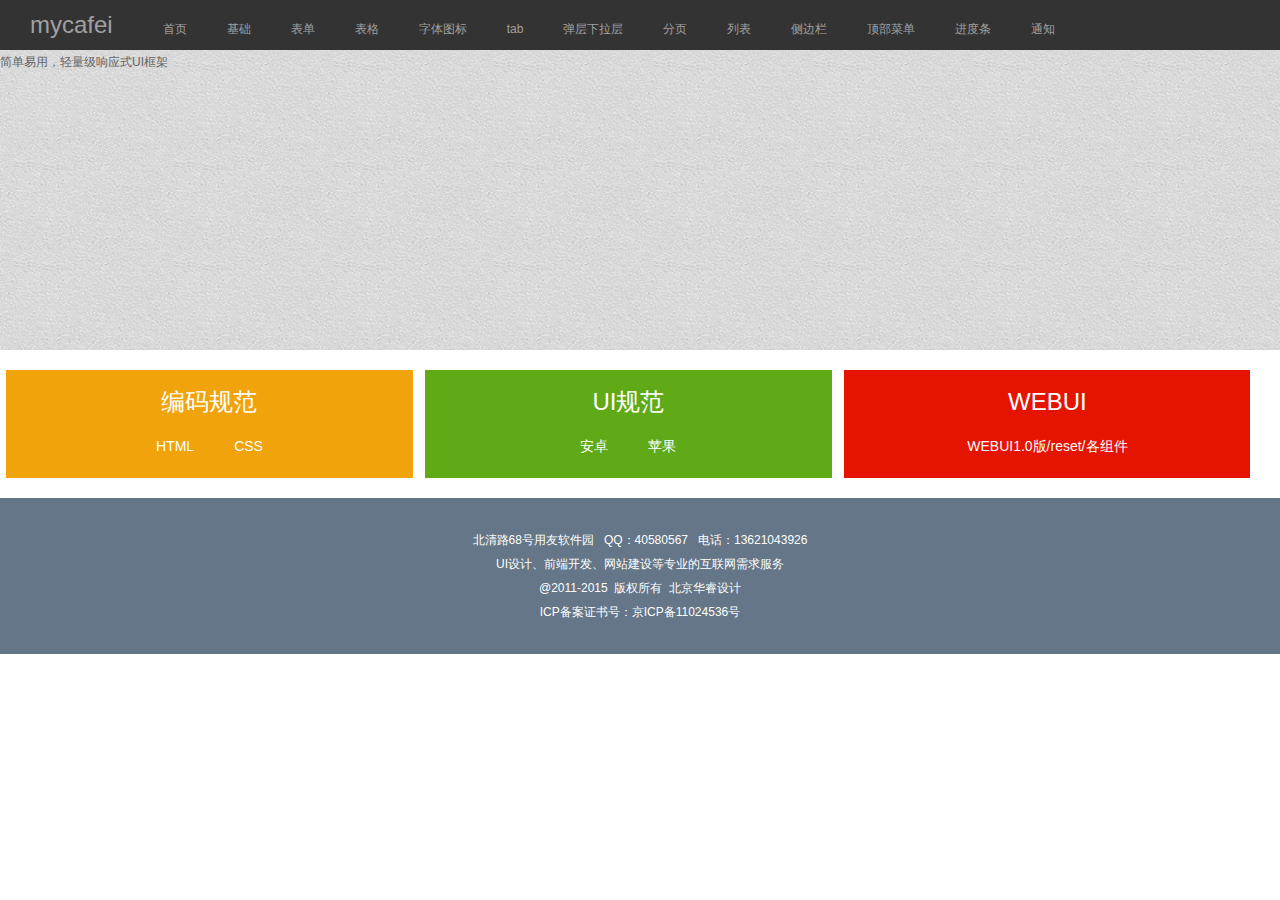
==== index.htm @ 4a8a2c88 "ui" ====
<!DOCTYPE html>
<html >
<head>
<meta charset="utf-8" />
<meta content="IE=EmulateIE7" http-equiv="X-UA-Compatible">
<meta http-equiv="X-UA-Compatible" content="IE=edge"><!-- 为了让 IE 浏览器运行最新的渲染模式下 -->
<meta name="viewport" content="width=device-width,initial-scale=1.0,maximum-scale=1.0,user-scalable=no;" />
<meta name="description" content="www.mycafei.com、WEB和移动端UI设计、前端开发、网站建设">
<meta name="author" content="zhangyh">
<link rel="stylesheet" type="text/css" href="css/my-ui.css">
<link rel="stylesheet" type="text/css" href="css/my-fonts.css">
<link rel="stylesheet" type="text/css" href="css/style.css">
<script type="text/javascript" src="js/jquery/jquery.min.js"></script>
<script type="text/javascript" src="js/jquery/html5.js"></script>
<script src="js/my-js/header.js"></script>
<title>mycafei-html&css-index</title>
</head>
<body>
<!-- header -->
 <header data-load="header.htm" class="head"></header>
<!-- banner -->
<section class="my-banner">
	简单易用，轻量级响应式UI框架
</section>
<!-- cont -->
<section class="wrap index-cont clearfix">
	<dl class="fl col3 my-bg-yellow">
		<dt>编码规范</dt>
		<dd><a href="#">HTML</a><a href="#">CSS</a></dd>
	</dl>
	<dl class="fl col3 my-bg-green">
		<dt>UI规范</dt>
		<dd><a href="#">安卓</a><a href="#">苹果</a></dd>
	</dl>
	<dl class="fl col3 my-bg-red">
		<dt>WEBUI</dt>
		<dd><a href="#">WEBUI1.0版/reset/各组件</a></dd>
	</dl>
</section>

<!-- footer -->
 <footer data-load="footer.htm"></footer>
</body>
</html>
---- css/my-ui.css ----
/*=========================================
* myui: v1.0 
* auther: zhangyh
* copy: 2008-2015 http://www.mycafei.com
=============================================*/
@charset "utf-8";
html {-webkit-text-size-adjust: 100%;-ms-text-size-adjust: 100%;}
html,body{height:100%;}
body {
	color: #646464;
	font-size:12px;
	background:#fff;
	font-family:Arial,Helvetica,sans-serif,宋体;
	line-height:24px;
}
html, body, div, span, applet, object, iframe,
h1, h2, h3, h4, h5, h6, p, blockquote, pre,
a, abbr, acronym, address, big, cite, code,
del, dfn, em, img, ins, kbd, q, s, samp,
small, strike, strong, sub, sup, tt, var,
b, u, i, center,
dl, dt, dd, ol, ul, li,
fieldset, form, label, legend,
table, caption, tbody, tfoot, thead, tr, th, td,
article, aside, canvas, details, embed,
figure, figcaption, footer, header, hgroup,
menu, nav, output, ruby, section, summary,
time, mark, audio, video {
	margin: 0;
	padding: 0;
	border: 0;
	word-wrap: break-word;
	vertical-align: baseline;outline:0;
}

*,*:before,*:after{
  -webkit-box-sizing: border-box;
     -moz-box-sizing: border-box;
          box-sizing: border-box;
}
header, footer, article, section, nav, 
menu, hgroup,aside,figure,dialog,legend { 
	display: block;
}
h1,h2,h3,h4,h5,h6{
	font-weight:normal;
	font-family: inherit;
    line-height: 1.1;
    color: inherit;
}
h1,.h1 {
  font-size: 36px;
}
h2,.h2 {
  font-size: 30px;
}
h3,.h3 {
  font-size: 24px;
}
h4,.h4 {
  font-size: 18px;
}
h5,.h5 {
  font-size: 14px;
}
h6,.h6 {
  font-size: 12px;
}
table {
	border-collapse:collapse;
	border-spacing:0;
}
td,th {
  padding: 0;
}
a {
	display: inline-block;
	-moz-user-select: none;
	-webkit-user-select: none;
	user-select: none;
	-webkit-tap-highlight-color: rgba(0,0,0,0);
}

li {
	list-style-type: none;
}
address, cite, code, em, th {
	font-style: normal;
	font-weight: normal;
}
img {
	border: 0;vertical-align:middle;
}
input, button, textarea ,select {
	font-family: inherit;
	font-size: inherit;
	line-height: inherit;
	margin:0; padding:0;
	vertical-align:middle;
}
button,
input,
optgroup,
select,
textarea {
  margin: 0;
  font: inherit;
  color: inherit;
}
button,
select {
  text-transform: none;
}
textarea{
	resize: none;
	overflow:auto;
	vertical-align:top;
}
button,
input:not([type="radio"]):not([type="checkbox"]),
select {
  vertical-align: middle;
}
input[type="radio"],input[type="checkbox"]{margin-right:5px;}
b,strong{
	font-weight:bold;
}
hr {
  height: 0;
  margin-top: 20px;
  margin-bottom: 20px;
  border: 0;
  border-top: 1px solid #eee;
  -webkit-box-sizing: content-box;
     -moz-box-sizing: content-box;
          box-sizing: content-box;
}
span,b,a,i,strong{
	display:inline-block;
}
i{
	font-style:normal;
}
a:link,a:visited{
	color:#a0a0a0; 
	text-decoration: none; 
	cursor:pointer;
}
a:hover{
	color:#646464; 
	text-decoration: none;
	cursor:pointer;
}
@media only screen and (min-width:641px) {
  
}

@media only screen and (min-width:1025px) {

}
@media only screen and (max-width: 640px) {
  
}
@media only screen and (min-width:641px) and (max-width:1024px) {
  
}
/*=========================================
base styles
=============================================*/
.clear {clear: both;}
.clearfix:after{display: block;content: ".";clear: both;font-size: 0;height: 0pt;visibility: hidden;}
.clearfix {display: inline-block;}
.clearfix { display: block;zoom: 1;}
/*新清除浮动*/
.clearfix:before,.clearfix:after{content:"";display:table;clear:both;}
.clearfix:after{clear:both;}
.clearfix{*zoom:1;/*IE/7/6*/}
.fl {display: inline;float: left;}
.fr {display: inline;float: right;}
.em {text-align: left;text-indent:2em;}
.hidden{display:none;}
.block{display:block;}
.show{display:block;}
.hide{display: none;}
.relative{position:relative;}
.absolute{position:absolute;}
.z1 {position: relative;z-index: 1;}
.z2 {position: relative;z-index: 2;}
.z3 {position: relative;z-index: 3;}
.z4 {position: relative;z-index: 4;}
.z5 {position: relative;z-index: 5;}
.my-margin-a a{margin:0 10px 0 0;}
.my-active{}/*激活*/
.my-disabled{}/*禁用*/
/*间距*/
.mt5{margin-top:5px;}
.mt10{margin-top:10px;}
.mt15{margin-top:15px;}
.mt20{margin-top:20px;}
.mt30{margin-top:30px;}
.mt40{margin-top:40px;}
.mt50{margin-top:50px;}
.mb5{margin-bottom:5px;}
.mb10{margin-bottom:10px;}
.mb15{margin-bottom:15px;}
.mb20{margin-bottom:20px;}
.mb30{margin-bottom:30px;}
.mb40{margin-bottom:40px;}
.mb50{margin-bottom:50px;}
.mr10{margin-right:10px;}
.m10{margin:10px;}
.mlr10{margin-left:10px;margin-right:10px;}
.p10{padding:10px;}
.pl10{padding-left:10px;}
.plr10{padding-left:10px;padding-right:10px;}

/*=====================================================================================================
*三角
=================================================================================================
*/
.my-triangle{width:0;height:0;margin:0 5px;display:inline-block;vertical-align:middle;border-width:5px;border-style:solid}
.my-triangle-down{border-color:#404040 transparent transparent transparent;}
.my-triangle-up{border-color:transparent transparent #404040 transparent;}
.my-triangle-left{border-color:transparent #404040 transparent transparent;}
.my-triangle-right{border-color:transparent transparent transparent #404040;}
/*========================================
布局
========================================*/
.my-wrap,.my-container{}
/*===============================================================================================
对齐
===========================================================================================
*/
.my-vertical-align-wrap:before,
.my-vertical-align-container:before{content: '';display: inline-block;height:100%;vertical-align: middle;}/*垂直居中*/
.my-vertical-align-middle {vertical-align: middle;display:inline-block;}/*垂直居中*/
.my-vertical-align-top {vertical-align: top;}
.my-vertical-align-bottom {vertical-align: bottom;}
.my-text-left,.my-align-left {text-align: left;}
.my-text-right,.my-align-right {text-align: right;}
.my-text-center,.my-align-center {text-align: center;}
.my-text-justify,.my-align-justify {text-align: justify;}
.my-text-nowrap {white-space: nowrap;}
.my-text-lowercase {text-transform: lowercase;}
.my-text-uppercase {text-transform: uppercase;}
.my-text-capitalize {text-transform: capitalize;}
/*========================================
文本
========================================*/
.my-text-b{font-weight:bold;}
.my-text-normal{font-weight:normal;}
.my-f12{font-size:12px;}
.my-f14{font-size:14px;}
.my-f16{font-size:16px;}
.my-f18{font-size:18px;}
.my-f20{font-size:20px;}
.my-f22{font-size:22px;}
.my-f24{font-size:24px;}
.my-f26{font-size:26px;}
.my-f28{font-size:28px;}
.my-f30{font-size:30px;}
.my-color-warning{color:#ff6600;}
.my-color-info,.my-color-9{color:#999}
.my-color-success,.my-color-3{color:#333}
.my-color-blue-link:link,.my-color-blue-link:visited{color:#00ccff}
/*========================================
背景
========================================*/
.my-bg-warning{}
.my-bg-success{}
.my-bg-red{background:#e51400}
.my-bg-green{background:#60a917}
.my-bg-yellow{background:#f0a30a}
.my-bg-blue{background:#00ccff}
.my-bg-white{background:#fff}
.my-bg-img-01{background:url(../images/bg/bg-img-01.jpg) repeat;height:200px;}
/*========================================
线条
========================================*/
.my-line-box,.my-border-box,.my-border,.my-border-container{border:1px solid #e0e0e0;}
.my-line-b-a a,.my-line-b{border-bottom:1px solid #e0e0e0;}
.my-line-b-a a:last{border-bottom:none;}
.my-border-l{border-left: 1px solid #e0e0e0}
.my-border-r{border-right: 1px solid #e0e0e0}
.my-border-t{border-top: 1px solid #e0e0e0}
.my-border-b{border-bottom: 1px solid #e0e0e0}
.my-border-tb{border-right: 1px solid #e0e0e0;border-left: 1px solid #e0e0e0}
/*==========================================================================
表单
========================================================*/
/*按钮*/
.my-btn{display: inline-block;padding:5px 20px;font-size: 14px;font-weight: normal;line-height: 1.42857143;text-align: center;white-space: nowrap;vertical-align: middle;cursor: pointer;border: 1px solid transparent;border-radius: 4px;background-image: none;color:#fff}
.my-btn:link,.my-btn:visited{color:#fff;}
.my-btn:hover{opacity:0.8}
.my-btn-disabled{background:#e0e0e0;}/*禁用按钮*/
.my-btn-cancel{background:#666}/*取消按钮*/
.my-btn-submit{background:#60a917}/*提交按钮*/
.my-btn-default{}/*默认按钮*/
.my-btn-primary{}/*主要按钮*/
.my-btn-yellow{background:#f0a30a }
.my-btn-blue{background:#00ccff }
.my-btn-red{background:#e51400 }
.my-btn-green{background:#60a917 }
.my-btn-gray{background:#999 }
.my-btn-la{padding:10px 20px;}
.my-btn-sm{padding:5px}

.my-input,
.my-select,
.my-textarea{border:1px solid #dcdcdc;background:#fff;line-height:24px;height:100%;color:#aaa;font-size:14px;width:100%;padding:5px}
.my-textarea{height:auto;}
.my-radio{}
.my-check{}
.my-checked{}
.my-check-disabled{}
.my-radio-disabled{}
/*组件*/
.my-input-search,
.my-input-file,.my-input-date{position:relative}
.my-input-search .my-btn-search,
.my-input-file .my-btn-file,.my-input-date .my-btn-date{position:absolute;top:8px;right:15px;font-size:12px;}
.my-btn-file:before{font-family:'iconsFont';content:'\e013'}
.my-btn-search:before{font-family:'iconsFont';content:'\e041'}
.my-btn-date:before{font-family:'iconsFont';content:'\e020'}
.my-input-file-moni{width:15px;border:none;opacity:0;height:15px;position:absolute;right:15px;top:5px;z-index:1;cursor:pointer;}
.my-input-file .my-btn-file{z-index:5px;}
/*默认垂直纵向表单 my-form-vertical*/
.my-form{line-height:30px;}
.my-form li,.my-form-horizontal li{padding:5px 0;}
.my-form-foot{padding:10px;text-align:center;}
.my-form-foot .my-btn{margin:0 10px;}
.my-form input[name="yzm"]{width:80px;!important;margin-right:5px;}
/*水平-横向表单*/
.my-form-horizontal{}
.my-form-horizontal .w01{width:60px;float:left;text-align:right;}
.my-form-horizontal .w02{margin-left:70px;}

.my-btn-group{}
.my-btn-group .my-btn:nth-child(1){border-radius:3px 0 0 3px;}
.my-btn-group .my-btn:nth-child(2){border-radius:0 3px 3px 0;color:#fff;margin-left:-1px;padding:5px 5px}
/*=============================================================
表格
===========================================================*/
.my-table{width: 100%;max-width: 100%;background:#fff}
.my-table th{background:#f9f9f9}
.my-table td,.my-table th{padding:5px 10px;border:1px solid #e0e0e0;text-align:left;}
.my-table.table-bordernone td,.my-table.table-bordernone th{border:none;}
.my-table td.align-center{text-align:center;}
.my-table td.align-left{text-align:left;}
.my-table td.align-right{text-align:center;}
.my-table.align-center td,.my-table.align-center th{text-align:center;}
.my-table tr.align-center th{text-align:center;}
.my-table.bline td,.my-table.bline th{border:none;border-bottom:1px solid #e0e0e0;}

/*=========================================
模块组件 header 导航
=============================================*/
.my-header{background:#333;height:50px;line-height:50px;text-align:left;}
.my-header a{display:inline-block;margin:0 20px;}
.my-header a.logo{font-size:24px;margin:0 30px;}

.my-nav{}
.my-subnav{}
/*=========================================
footer
=============================================*/
.my-footer{background:#647687;padding:30px 0;text-align:center;color:#fff;line-height:24px;}
/*=========================================
banner
=============================================*/
.my-banner{background:url(../images/banner/bg-img-01.jpg) repeat;height:300px;}
/*==========================================================================
tab my-tab-1
=========================================================================*/
.my-tab-1{border-radius:2px;}
.my-tab-1 a{display:inline-block;padding:10px 20px;}
.my-tab-1 a.cur{background:#ff6600;color:#fff;}

.my-tab-2-head{height:38px;}
.my-tab-2-head a{display:inline-block;padding:10px 20px;background:#ebebeb;border:1px solid #ebebeb;border-bottom:none}
.my-tab-2-head a.cur{background:#fff;}
.my-tab-2-cont,.my-tab-3-cont{margin-top:-1px;}
.my-tab-2-in,.my-tab-3-in{padding:20px;}

.my-tab-3{}
.my-tab-3-head{float:left;width:100px;background:#ebebeb;border-right:none;}
.my-tab-3-head a{display:block;padding:10px 20px;}
.my-tab-3-head a.cur{background:#fff;}
.my-tab-3-cont{margin-left:99px;}
.my-tab-3-in{}

/*==========================================================================
layer 弹层 对话框
======================================================================*/
.my-layer-head{background:#f9f9f9;padding:10px 20px;}
.my-layer-head strong{font-size:14px}
.my-layer-cont{padding:20px;}
.my-layer-foot{padding:10px;text-align:center;}
.my-layer-foot .my-btn{margin:0 10px;}
.my-layer-1{}
.my-layer-2{padding:0}
.my-layer-2 .my-layer-cont{text-align:center;font-size:14px;}
.my-layer-3 a,.my-layer-4 a{border-bottom:1px solid #e0e0e0;display:block;padding:10px;}
.my-layer-3 a:hover,.my-layer-4 a:hover{background:#ebebeb;}
.my-layer-3 a:last-child,.my-layer-4 a:last-child{border:none;}
.my-layer-4 a{border:none;}
/*==========================================================================
pages 分页 my-pages,my-pages-2
======================================================================*/
.my-pages-01,
.my-pages-02{padding:10px;}
.my-pages-01 a,
.my-pages-02 a{display:inline-block;margin:0 2px;vertical-align:middle;background:#f0f0f0;padding:2px 15px;line-height:24px;}
.my-pages-01 a.cur,
.my-pages-02 a.cur,
.my-pages-02 a:hover{background:#ff6600;color:#fff;}
.my-pages-01 input[name="page"]{width:30px;text-align:center;margin:0 5px;padding:1px 0}
.my-pages-01 a.my-sure,
.my-pages-02 a.my-sure{background:#efefef;border:1px solid #e0e0e0;margin:0 5px;}
.my-pages-01 a.my-pages-prev-disabled,
.my-pages-01 a.my-pages-next-disabled{color:#999;cursor:default;}
.my-pages-02 a.my-pages-prev-disabled:hover,
.my-pages-02 a.my-pages-next-disabled:hover{background:#fff;color:#333}
.my-pages-02 a{margin:0;border:1px solid #dedede;margin-left:-1px;background:#fff;}
/*==========================================================================
图片
=======================================================================*/
.my-img-circle {border-radius: 50%;}
.my-img-rounded {border-radius: 6px;}
.my-img-thumbnail {display: inline-block;max-width: 100%;height: auto;padding: 4px;line-height: 1.42857143;background-color: #fff;border: 1px solid #ddd; border-radius: 4px;}
/*====================================================================================================
list my-list-text文字列表，my-list-text-1图片float文字横向列表，my-lest-text-2 图片文字
================================================================================================*/
/*文字列表*/
.my-list-text-01.my-line-b{padding-bottom:10px;}
.my-list-text-01,.my-list-text-02,.my-list-text-03{margin:10px 0;}
/*横向图文列表*/
.my-list-text-02 .image{float:left;width:150px;height:100px;overflow:hidden;}
.my-list-text-02 .text{margin-left:160px;}
@media screen and (max-width:480px){
.my-list-text-02 .image{float:none;width:100%;}
.my-list-text-02 .text{margin:10px 0 0 0;}
}
/*图文列表*/
.my-list-text-03{}
.my-list-text-03 .image{width:300px;height:100px;overflow:hidden;}
.my-list-text-03 .text{font-size:14px;}
/*=========================================================
图片列表 .my-list-image
===================================================================*/
.my-list-image-01,
.my-list-image-02,
.my-list-image-03,
.my-list-image-04{overflow:hidden;}
.my-list-image-01 img,
.my-list-image-02 img,
.my-list-image-03 img,
.my-list-image-04 img{width:150px;height:150px;}
.my-list-image-container .my-list-image-01,
.my-list-image-container .my-list-image-02,
.my-list-image-container .my-list-image-03,
.my-list-image-container .my-list-image-04{width:150px;margin:10px;float:left;}
.my-list-image-01,
.my-list-image-02,
.my-list-image-03{position:relative;}
.my-list-image-01 a:hover img,
.my-list-image-02 a:hover img,
.my-list-image-03 a:hover img,
.my-list-image-04 a:hover img,
.my-list-text-02 a:hover img,
.my-list-text-03 a:hover img{transform:scale(1.3,1.3);transition:all 0.2s linear 0s}
/*1*/
.my-list-image-01 a{display:block;}
.my-list-image-01 .text{position:absolute;left:0;height:100%;width:0;background:#333;opacity:0.8;overflow:hidden;color:#fff;}
.my-list-image-01 a:hover .text{width:100%;transition:all 0.3s ease 0s;width:100%;}
.my-list-image-01 a:hover .text h5{font-size:14px;padding:20px 0 5px 0;text-align:center}
.my-list-image-01 a:hover .text h6{padding:3px 20px;line-height:22px;}

/*2*/
.my-list-image-02 .text,
.my-list-image-03 .text{position:absolute;height:30px;bottom:0;left:0;width:100%;background:#1e1e1e;opacity:0.8;padding:5px 0;text-align:center;}
.my-list-image-02 .text{bottom:-30px;}
.my-list-image-02 a:hover .text{bottom:0;transition:all 0.2s linear 0s;}
/*3*/
.my-list-image-03{}
/*4*/
.my-list-image-04 .text{text-align:center;display:block;}
.my-list-image-04 .image{overflow:hidden;}
/*=========================================================
subnav 侧边栏 .my-subnav
===================================================================*/
.my-subnav-1{}
.my-subnav-1-head{padding:10px;display:block;}
.my-subnav-1-container{background:#ebebeb;margin-bottom:2px;}
.my-subnav-1-in{background:#fff;padding:10px;}

/*=========================================================
nav 顶部菜单 .my-nav
===================================================================*/
.my-nav{}
/*=========================================================
进度条 .my-bar
===================================================================*/
.my-bar{}
/*=========================================================
通知 .my-message
===================================================================*/
.my-message-1,.my-message-2{background:#fbf1cf;padding:10px 20px;border:1px solid #f9ecbe;font-size:14px;}/*单行*/
.my-message-2{line-height:22px;}/*多行*/
---- css/my-fonts.css ----
@charset "utf-8";
@font-face {
  font-family: 'iconsFont';
  src: url('../font/my-icon-font.eot');
  src: url('../font/my-icon-font.eot?#iefix') format('embedded-opentype'), 
  url('../font/my-icon-font.woff') format('woff'), 
  url('../font/my-icon-font.ttf') format('truetype'), 
  url('../font/my-icon-font.svg#iconsFont') format('svg');
}
[class^="my-icon-"]
{font-family: 'iconsFont';font-size:18px;display:inline-block;vertical-align:middle;font-weight: normal;margin:0 5px;-webkit-font-smoothing: antialiased;-webkit-text-stroke-width: 0.2px;-moz-osx-font-smoothing: grayscale;}
[class^="my-icon-"]:before,
[class*="my-icon-"]:before
{font-family: 'iconsFont';text-decoration: inherit;display: inline-block;speak: none;}
.my-icon-newspaper:before {
  content: "\e001";
}
.my-icon-pencil:before {
  content: "\e002";
}
.my-icon-droplet:before {
  content: "\e003";
}
.my-icon-pictures:before {
  content: "\e004";
}
.my-icon-camera:before {
  content: "\e005";
}
.my-icon-music:before {
  content: "\e006";
}
.my-icon-film:before {
  content: "\e007";
}
.my-icon-camera-2:before {
  content: "\e008";
}
.my-icon-spades:before {
  content: "\e009";
}
.my-icon-clubs:before {
  content: "\e00a";
}
.my-icon-diamonds:before {
  content: "\e00b";
}
.my-icon-broadcast:before {
  content: "\e00c";
}
.my-icon-mic:before {
  content: "\e00d";
}
.my-icon-book:before {
  content: "\e00e";
}
.my-icon-file:before {
  content: "\e00f";
}
.my-icon-new:before {
  content: "\e010";
}
.my-icon-copy:before {
  content: "\e011";
}
.my-icon-folder:before {
  content: "\e012";
}
.my-icon-folder-2:before {
  content: "\e013";
}
.my-icon-tag:before {
  content: "\e014";
}
.my-icon-cart:before {
  content: "\e015";
}
.my-icon-basket:before {
  content: "\e016";
}
.my-icon-calculate:before {
  content: "\e017";
}
.my-icon-support:before {
  content: "\e018";
}
.my-icon-phone:before {
  content: "\e019";
}
.my-icon-mail:before {
  content: "\e01a";
}
.my-icon-location:before {
  content: "\e01b";
}
.my-icon-compass:before {
  content: "\e01c";
}
.my-icon-history:before {
  content: "\e01d";
}
.my-icon-clock:before {
  content: "\e01e";
}
.my-icon-bell:before {
  content: "\e01f";
}
.my-icon-calendar:before {
  content: "\e020";
}
.my-icon-printer:before {
  content: "\e021";
}
.my-icon-mouse:before {
  content: "\e022";
}
.my-icon-screen:before {
  content: "\e023";
}
.my-icon-laptop:before {
  content: "\e024";
}
.my-icon-mobile:before {
  content: "\e025";
}
.my-icon-cabinet:before {
  content: "\e026";
}
.my-icon-drawer:before {
  content: "\e027";
}
.my-icon-drawer-2:before {
  content: "\e028";
}
.my-icon-box:before {
  content: "\e029";
}
.my-icon-box-add:before {
  content: "\e02a";
}
.my-icon-box-remove:before {
  content: "\e02b";
}
.my-icon-download:before {
  content: "\e02c";
}
.my-icon-upload:before {
  content: "\e02d";
}
.my-icon-database:before {
  content: "\e02e";
}
.my-icon-flip:before {
  content: "\e02f";
}
.my-icon-flip-2:before {
  content: "\e030";
}
.my-icon-undo:before {
  content: "\e031";
}
.my-icon-redo:before {
  content: "\e032";
}
.my-icon-forward:before {
  content: "\e033";
}
.my-icon-reply:before {
  content: "\e034";
}
.my-icon-reply-2:before {
  content: "\e035";
}
.my-icon-comments:before {
  content: "\e036";
}
.my-icon-comments-2:before {
  content: "\e037";
}
.my-icon-comments-3:before {
  content: "\e038";
}
.my-icon-comments-4:before {
  content: "\e039";
}
.my-icon-comments-5:before {
  content: "\e03a";
}
.my-icon-user:before {
  content: "\e03b";
}
.my-icon-user-2:before {
  content: "\e03c";
}
.my-icon-user-3:before {
  content: "\e03d";
}
.my-icon-busy:before {
  content: "\e03e";
}
.my-icon-loading:before {
  content: "\e03f";
}
.my-icon-loading-2:before {
  content: "\e040";
}
.my-icon-search:before {
  content: "\e041";
}
.my-icon-zoom-in:before {
  content: "\e042";
}
.my-icon-zoom-out:before {
  content: "\e043";
}
.my-icon-key:before {
  content: "\e044";
}
.my-icon-key-2:before {
  content: "\e045";
}
.my-icon-locked:before {
  content: "\e046";
}
.my-icon-unlocked:before {
  content: "\e047";
}
.my-icon-wrench:before {
  content: "\e048";
}
.my-icon-equalizer:before {
  content: "\e049";
}
.my-icon-cog:before {
  content: "\e04a";
}
.my-icon-pie:before {
  content: "\e04b";
}
.my-icon-bars:before {
  content: "\e04c";
}
.my-icon-stats-up:before {
  content: "\e04d";
}
.my-icon-gift:before {
  content: "\e04e";
}
.my-icon-trophy:before {
  content: "\e04f";
}
.my-icon-diamond:before {
  content: "\e050";
}
.my-icon-coffee:before {
  content: "\e051";
}
.my-icon-rocket:before {
  content: "\e052";
}
.my-icon-meter-slow:before {
  content: "\e053";
}
.my-icon-meter-medium:before {
  content: "\e054";
}
.my-icon-meter-fast:before {
  content: "\e055";
}
.my-icon-dashboard:before {
  content: "\e056";
}
.my-icon-fire:before {
  content: "\e057";
}
.my-icon-lab:before {
  content: "\e058";
}
.my-icon-remove:before {
  content: "\e059";
}
.my-icon-briefcase:before {
  content: "\e05a";
}
.my-icon-briefcase-2:before {
  content: "\e05b";
}
.my-icon-cars:before {
  content: "\e05c";
}
.my-icon-bus:before {
  content: "\e05d";
}
.my-icon-cube:before {
  content: "\e05e";
}
.my-icon-cube-2:before {
  content: "\e05f";
}
.my-icon-puzzle:before {
  content: "\e060";
}
.my-icon-glasses:before {
  content: "\e061";
}
.my-icon-glasses-2:before {
  content: "\e062";
}
.my-icon-accessibility:before {
  content: "\e063";
}
.my-icon-accessibility-2:before {
  content: "\e064";
}
.my-icon-target:before {
  content: "\e065";
}
.my-icon-target-2:before {
  content: "\e066";
}
.my-icon-lightning:before {
  content: "\e067";
}
.my-icon-power:before {
  content: "\e068";
}
.my-icon-power-2:before {
  content: "\e069";
}
.my-icon-clipboard:before {
  content: "\e06a";
}
.my-icon-clipboard-2:before {
  content: "\e06b";
}
.my-icon-playlist:before {
  content: "\e06c";
}
.my-icon-grid-view:before {
  content: "\e06d";
}
.my-icon-tree-view:before {
  content: "\e06e";
}
.my-icon-cloud:before {
  content: "\e06f";
}
.my-icon-cloud-2:before {
  content: "\e070";
}
.my-icon-download-2:before {
  content: "\e071";
}
.my-icon-upload-2:before {
  content: "\e072";
}
.my-icon-upload-3:before {
  content: "\e073";
}
.my-icon-link:before {
  content: "\e074";
}
.my-icon-link-2:before {
  content: "\e075";
}
.my-icon-flag:before {
  content: "\e076";
}
.my-icon-flag-2:before {
  content: "\e077";
}
.my-icon-attachment:before {
  content: "\e078";
}
.my-icon-eye:before {
  content: "\e079";
}
.my-icon-bookmark:before {
  content: "\e07a";
}
.my-icon-bookmark-2:before {
  content: "\e07b";
}
.my-icon-star:before {
  content: "\e07c";
}
.my-icon-star-2:before {
  content: "\e07d";
}
.my-icon-star-3:before {
  content: "\e07e";
}
.my-icon-heart:before {
  content: "\e07f";
}
.my-icon-heart-2:before {
  content: "\e080";
}
.my-icon-thumbs-up:before {
  content: "\e081";
}
.my-icon-thumbs-down:before {
  content: "\e082";
}
.my-icon-plus:before {
  content: "\e083";
}
.my-icon-minus:before {
  content: "\e084";
}
.my-icon-help:before {
  content: "\e085";
}
.my-icon-help-2:before {
  content: "\e086";
}
.my-icon-blocked:before {
  content: "\e087";
}
.my-icon-cancel:before {
  content: "\e088";
}
.my-icon-cancel-2:before {
  content: "\e089";
}
.my-icon-checkmark:before {
  content: "\e08a";
}
.my-icon-minus-2:before {
  content: "\e08b";
}
.my-icon-plus-2:before {
  content: "\e08c";
}
.my-icon-enter:before {
  content: "\e08d";
}
.my-icon-exit:before {
  content: "\e08e";
}
.my-icon-loop:before {
  content: "\e08f";
}
.my-icon-arrow-up-left:before {
  content: "\e090";
}
.my-icon-arrow-up:before {
  content: "\e091";
}
.my-icon-arrow-up-right:before {
  content: "\e092";
}
.my-icon-arrow-right:before {
  content: "\e093";
}
.my-icon-arrow-down-right:before {
  content: "\e094";
}
.my-icon-arrow-down:before {
  content: "\e095";
}
.my-icon-arrow-down-left:before {
  content: "\e096";
}
.my-icon-arrow-left:before {
  content: "\e097";
}
.my-icon-arrow-up-2:before {
  content: "\e098";
}
.my-icon-arrow-right-2:before {
  content: "\e099";
}
.my-icon-arrow-down-2:before {
  content: "\e09a";
}
.my-icon-arrow-left-2:before {
  content: "\e09b";
}
.my-icon-arrow-up-3:before {
  content: "\e09c";
}
.my-icon-arrow-right-3:before {
  content: "\e09d";
}
.my-icon-arrow-down-3:before {
  content: "\e09e";
}
.my-icon-arrow-left-3:before {
  content: "\e09f";
}
.my-icon-menu:before {
  content: "\e0a0";
}
.my-icon-enter-2:before {
  content: "\e0a1";
}
.my-icon-backspace:before {
  content: "\e0a2";
}
.my-icon-backspace-2:before {
  content: "\e0a3";
}
.my-icon-tab:before {
  content: "\e0a4";
}
.my-icon-tab-2:before {
  content: "\e0a5";
}
.my-icon-checkbox:before {
  content: "\e0a6";
}
.my-icon-checkbox-unchecked:before {
  content: "\e0a7";
}
.my-icon-checkbox-partial:before {
  content: "\e0a8";
}
.my-icon-radio-checked:before {
  content: "\e0a9";
}
.my-icon-radio-unchecked:before {
  content: "\e0aa";
}
.my-icon-font:before {
  content: "\e0ab";
}
.my-icon-paragraph-left:before {
  content: "\e0ac";
}
.my-icon-paragraph-center:before {
  content: "\e0ad";
}
.my-icon-paragraph-right:before {
  content: "\e0ae";
}
.my-icon-paragraph-justify:before {
  content: "\e0af";
}
.my-icon-left-to-right:before {
  content: "\e0b0";
}
.my-icon-right-to-left:before {
  content: "\e0b1";
}
.my-icon-share:before {
  content: "\e0b2";
}
.my-icon-new-tab:before {
  content: "\e0b3";
}
.my-icon-new-tab-2:before {
  content: "\e0b4";
}
.my-icon-embed:before {
  content: "\e0b5";
}
.my-icon-code:before {
  content: "\e0b6";
}
.my-icon-bluetooth:before {
  content: "\e0b7";
}
.my-icon-share-2:before {
  content: "\e0b8";
}
.my-icon-share-3:before {
  content: "\e0b9";
}
.my-icon-mail-2:before {
  content: "\e0ba";
}
.my-icon-google:before {
  content: "\e0bb";
}
.my-icon-google-plus:before {
  content: "\e0bc";
}
.my-icon-google-drive:before {
  content: "\e0bd";
}
.my-icon-facebook:before {
  content: "\e0be";
}
.my-icon-instagram:before {
  content: "\e0bf";
}
.my-icon-twitter:before {
  content: "\e0c0";
}
.my-icon-feed:before {
  content: "\e0c1";
}
.my-icon-youtube:before {
  content: "\e0c2";
}
.my-icon-vimeo:before {
  content: "\e0c3";
}
.my-icon-flickr:before {
  content: "\e0c4";
}
.my-icon-picassa:before {
  content: "\e0c5";
}
.my-icon-dribbble:before {
  content: "\e0c6";
}
.my-icon-deviantart:before {
  content: "\e0c7";
}
.my-icon-github:before {
  content: "\e0c8";
}
.my-icon-github-2:before {
  content: "\e0c9";
}
.my-icon-github-3:before {
  content: "\e0ca";
}
.my-icon-github-4:before {
  content: "\e0cb";
}
.my-icon-github-5:before {
  content: "\e0cc";
}
.my-icon-git:before {
  content: "\e0cd";
}
.my-icon-github-6:before {
  content: "\e0ce";
}
.my-icon-wordpress:before {
  content: "\e0cf";
}
.my-icon-joomla:before {
  content: "\e0d0";
}
.my-icon-blogger:before {
  content: "\e0d1";
}
.my-icon-tumblr:before {
  content: "\e0d2";
}
.my-icon-yahoo:before {
  content: "\e0d3";
}
.my-icon-amazon:before {
  content: "\e0d4";
}
.my-icon-tux:before {
  content: "\e0d5";
}
.my-icon-apple:before {
  content: "\e0d6";
}
.my-icon-finder:before {
  content: "\e0d7";
}
.my-icon-android:before {
  content: "\e0d8";
}
.my-icon-windows:before {
  content: "\e0d9";
}
.my-icon-soundcloud:before {
  content: "\e0da";
}
.my-icon-skype:before {
  content: "\e0db";
}
.my-icon-reddit:before {
  content: "\e0dc";
}
.my-icon-linkedin:before {
  content: "\e0dd";
}
.my-icon-lastfm:before {
  content: "\e0de";
}
.my-icon-delicious:before {
  content: "\e0df";
}
.my-icon-stumbleupon:before {
  content: "\e0e0";
}
.my-icon-pinterest:before {
  content: "\e0e1";
}
.my-icon-xing:before {
  content: "\e0e2";
}
.my-icon-flattr:before {
  content: "\e0e3";
}
.my-icon-foursquare:before {
  content: "\e0e4";
}
.my-icon-paypal:before {
  content: "\e0e5";
}
.my-icon-yelp:before {
  content: "\e0e6";
}
.my-icon-libreoffice:before {
  content: "\e0e7";
}
.my-icon-file-pdf:before {
  content: "\e0e8";
}
.my-icon-file-openoffice:before {
  content: "\e0e9";
}
.my-icon-file-word:before {
  content: "\e0ea";
}
.my-icon-file-excel:before {
  content: "\e0eb";
}
.my-icon-file-powerpoint:before {
  content: "\e0ec";
}
.my-icon-file-zip:before {
  content: "\e0ed";
}
.my-icon-file-xml:before {
  content: "\e0ee";
}
.my-icon-file-css:before {
  content: "\e0ef";
}
.my-icon-html5:before {
  content: "\e0f0";
}
.my-icon-html5-2:before {
  content: "\e0f1";
}
.my-icon-css3:before {
  content: "\e0f2";
}
.my-icon-chrome:before {
  content: "\e0f3";
}
.my-icon-firefox:before {
  content: "\e0f4";
}
.my-icon-IE:before {
  content: "\e0f5";
}
.my-icon-opera:before {
  content: "\e0f6";
}
.my-icon-safari:before {
  content: "\e0f7";
}
.my-icon-IcoMoon:before {
  content: "\e0f8";
}
.my-icon-sunrise:before {
  content: "\e0f9";
}
.my-icon-sun:before {
  content: "\e0fa";
}
.my-icon-moon:before {
  content: "\e0fb";
}
.my-icon-sun-2:before {
  content: "\e0fc";
}
.my-icon-windy:before {
  content: "\e0fd";
}
.my-icon-wind:before {
  content: "\e0fe";
}
.my-icon-snowflake:before {
  content: "\e0ff";
}
.my-icon-cloudy:before {
  content: "\e100";
}
.my-icon-cloud-3:before {
  content: "\e101";
}
.my-icon-weather:before {
  content: "\e102";
}
.my-icon-weather-2:before {
  content: "\e103";
}
.my-icon-weather-3:before {
  content: "\e104";
}
.my-icon-lines:before {
  content: "\e105";
}
.my-icon-cloud-4:before {
  content: "\e106";
}
.my-icon-lightning-2:before {
  content: "\e107";
}
.my-icon-lightning-3:before {
  content: "\e108";
}
.my-icon-rainy:before {
  content: "\e109";
}
.my-icon-rainy-2:before {
  content: "\e10a";
}
.my-icon-windy-2:before {
  content: "\e10b";
}
.my-icon-windy-3:before {
  content: "\e10c";
}
.my-icon-snowy:before {
  content: "\e10d";
}
.my-icon-snowy-2:before {
  content: "\e10e";
}
.my-icon-snowy-3:before {
  content: "\e10f";
}
.my-icon-weather-4:before {
  content: "\e110";
}
.my-icon-cloudy-2:before {
  content: "\e111";
}
.my-icon-cloud-5:before {
  content: "\e112";
}
.my-icon-lightning-4:before {
  content: "\e113";
}
.my-icon-sun-3:before {
  content: "\e114";
}
.my-icon-moon-2:before {
  content: "\e115";
}
.my-icon-cloudy-3:before {
  content: "\e116";
}
.my-icon-cloud-6:before {
  content: "\e117";
}
.my-icon-cloud-7:before {
  content: "\e118";
}
.my-icon-lightning-5:before {
  content: "\e119";
}
.my-icon-rainy-3:before {
  content: "\e11a";
}
.my-icon-rainy-4:before {
  content: "\e11b";
}
.my-icon-windy-4:before {
  content: "\e11c";
}
.my-icon-windy-5:before {
  content: "\e11d";
}
.my-icon-snowy-4:before {
  content: "\e11e";
}
.my-icon-snowy-5:before {
  content: "\e11f";
}
.my-icon-weather-5:before {
  content: "\e120";
}
.my-icon-cloudy-4:before {
  content: "\e121";
}
.my-icon-lightning-6:before {
  content: "\e122";
}
.my-icon-thermometer:before {
  content: "\e123";
}
.my-icon-compass-2:before {
  content: "\e124";
}
.my-icon-none:before {
  content: "\e125";
}
.my-icon-Celsius:before {
  content: "\e126";
}
.my-icon-Fahrenheit:before {
  content: "\e127";
}
.my-icon-forrst:before {
  content: "\e128";
}
.my-icon-headphones:before {
  content: "\e129";
}
.my-icon-bug:before {
  content: "\e12a";
}
.my-icon-cart-2:before {
  content: "\e12b";
}
.my-icon-earth:before {
  content: "\e12c";
}
.my-icon-battery:before {
  content: "\e12d";
}
.my-icon-list:before {
  content: "\e12e";
}
.my-icon-grid:before {
  content: "\e12f";
}
.my-icon-alarm:before {
  content: "\e130";
}
.my-icon-location-2:before {
  content: "\e131";
}
.my-icon-pointer:before {
  content: "\e132";
}
.my-icon-diary:before {
  content: "\e133";
}
.my-icon-eye-2:before {
  content: "\e134";
}
.my-icon-console:before {
  content: "\e135";
}
.my-icon-location-3:before {
  content: "\e136";
}
.my-icon-move:before {
  content: "\e137";
}
.my-icon-gift-2:before {
  content: "\e138";
}
.my-icon-monitor:before {
  content: "\e139";
}
.my-icon-mobile-2:before {
  content: "\e13a";
}
.my-icon-switch:before {
  content: "\e13b";
}
.my-icon-star-4:before {
  content: "\e13c";
}
.my-icon-address-book:before {
  content: "\e13d";
}
.my-icon-shit:before {
  content: "\e13e";
}
.my-icon-cone:before {
  content: "\e13f";
}
.my-icon-credit-card:before {
  content: "\e140";
}
.my-icon-type:before {
  content: "\e141";
}
.my-icon-volume:before {
  content: "\e142";
}
.my-icon-volume-2:before {
  content: "\e143";
}
.my-icon-locked-2:before {
  content: "\e144";
}
.my-icon-warning:before {
  content: "\e145";
}
.my-icon-info:before {
  content: "\e146";
}
.my-icon-filter:before {
  content: "\e147";
}
.my-icon-bookmark-3:before {
  content: "\e148";
}
.my-icon-bookmark-4:before {
  content: "\e149";
}
.my-icon-stats:before {
  content: "\e14a";
}
.my-icon-compass-3:before {
  content: "\e14b";
}
.my-icon-keyboard:before {
  content: "\e14c";
}
.my-icon-award-fill:before {
  content: "\e14d";
}
.my-icon-award-stroke:before {
  content: "\e14e";
}
.my-icon-beaker-alt:before {
  content: "\e14f";
}
.my-icon-beaker:before {
  content: "\e150";
}
.my-icon-move-vertical:before {
  content: "\e151";
}
.my-icon-move-horizontal:before {
  content: "\e152";
}
.my-icon-steering-wheel:before {
  content: "\e153";
}
.my-icon-volume-3:before {
  content: "\e154";
}
.my-icon-volume-mute:before {
  content: "\e155";
}
.my-icon-play:before {
  content: "\e156";
}
.my-icon-pause:before {
  content: "\e157";
}
.my-icon-stop:before {
  content: "\e158";
}
.my-icon-eject:before {
  content: "\e159";
}
.my-icon-first:before {
  content: "\e15a";
}
.my-icon-last:before {
  content: "\e15b";
}
.my-icon-play-alt:before {
  content: "\e15c";
}
.my-icon-battery-charging:before {
  content: "\e160";
}
.my-icon-left-quote:before {
  content: "\e161";
}
.my-icon-right-quote:before {
  content: "\e162";
}
.my-icon-left-quote-alt:before {
  content: "\e163";
}
.my-icon-right-quote-alt:before {
  content: "\e164";
}
.my-icon-smiley:before {
  content: "\e165";
}
.my-icon-umbrella:before {
  content: "\e166";
}
.my-icon-info-2:before {
  content: "\e167";
}
.my-icon-chart-alt:before {
  content: "\e168";
}
.my-icon-at:before {
  content: "\e169";
}
.my-icon-hash:before {
  content: "\e16a";
}
.my-icon-pilcrow:before {
  content: "\e16b";
}
.my-icon-fullscreen-alt:before {
  content: "\e16c";
}
.my-icon-fullscreen-exit-alt:before {
  content: "\e16d";
}
.my-icon-layers-alt:before {
  content: "\e16e";
}
.my-icon-layers:before {
  content: "\e16f";
}
.my-icon-floppy:before {
  content: "\e170";
}
.my-icon-rainbow:before {
  content: "\e000";
}
.my-icon-air:before {
  content: "\e171";
}
.my-icon-home:before {
  content: "\e172";
}
.my-icon-spin:before {
  content: "\e173";
}
.my-icon-auction:before {
  content: "\e174";
}
.my-icon-dollar:before {
  content: "\e175";
}
.my-icon-dollar-2:before {
  content: "\e176";
}
.my-icon-coins:before {
  content: "\e177";
}
.my-icon-file-2:before {
  content: "\e186";
}
.my-icon-file-3:before {
  content: "\e187";
}
.my-icon-file-4:before {
  content: "\e188";
}
.my-icon-files:before {
  content: "\e189";
}
.my-icon-phone-2:before {
  content: "\e18a";
}
.my-icon-tablet:before {
  content: "\e18b";
}
.my-icon-monitor-2:before {
  content: "\e18c";
}
.my-icon-window:before {
  content: "\e18d";
}
.my-icon-tv:before {
  content: "\e18e";
}
.my-icon-camera-3:before {
  content: "\e18f";
}
.my-icon-image:before {
  content: "\e190";
}
.my-icon-open:before {
  content: "\e191";
}
.my-icon-sale:before {
  content: "\e192";
}
.my-icon-direction:before {
  content: "\e193";
}
.my-icon-medal:before {
  content: "\e194";
}
.my-icon-medal-2:before {
  content: "\e195";
}
.my-icon-satellite:before {
  content: "\e196";
}
.my-icon-discout:before {
  content: "\e197";
}
.my-icon-barcode:before {
  content: "\e198";
}
.my-icon-ticket:before {
  content: "\e199";
}
.my-icon-shipping:before {
  content: "\e19a";
}
.my-icon-globe:before {
  content: "\e19b";
}
.my-icon-anchor:before {
  content: "\e19c";
}
.my-icon-pop-out:before {
  content: "\e19d";
}
.my-icon-pop-in:before {
  content: "\e19e";
}
.my-icon-resize:before {
  content: "\e178";
}
.my-icon-battery-2:before {
  content: "\e179";
}
.my-icon-battery-3:before {
  content: "\e17a";
}
.my-icon-battery-4:before {
  content: "\e17b";
}
.my-icon-battery-5:before {
  content: "\e17c";
}
.my-icon-tools:before {
  content: "\e17d";
}
.my-icon-alarm-2:before {
  content: "\e17e";
}
.my-icon-alarm-cancel:before {
  content: "\e17f";
}
.my-icon-alarm-clock:before {
  content: "\e180";
}
.my-icon-chronometer:before {
  content: "\e181";
}
.my-icon-ruler:before {
  content: "\e182";
}
.my-icon-lamp:before {
  content: "\e183";
}
.my-icon-lamp-2:before {
  content: "\e184";
}
.my-icon-scissors:before {
  content: "\e185";
}
.my-icon-volume-4:before {
  content: "\e19f";
}
.my-icon-volume-5:before {
  content: "\e1a0";
}
.my-icon-volume-6:before {
  content: "\e1a1";
}
.my-icon-battery-full:before {
  content: "\e15f";
}
.my-icon-battery-empty:before {
  content: "\e15d";
}
.my-icon-battery-half:before {
  content: "\e15e";
}
.my-icon-zip:before {
  content: "\e1a2";
}
.my-icon-zip-2:before {
  content: "\e1a3";
}
.my-icon-play-2:before {
  content: "\e1a4";
}
.my-icon-pause-2:before {
  content: "\e1a5";
}
.my-icon-record:before {
  content: "\e1a6";
}
.my-icon-stop-2:before {
  content: "\e1a7";
}
.my-icon-next:before {
  content: "\e1a8";
}
.my-icon-previous:before {
  content: "\e1a9";
}
.my-icon-first-2:before {
  content: "\e1aa";
}
.my-icon-last-2:before {
  content: "\e1ab";
}
.my-icon-arrow-left-4:before {
  content: "\e1ac";
}
.my-icon-arrow-down-4:before {
  content: "\e1ad";
}
.my-icon-arrow-up-4:before {
  content: "\e1ae";
}
.my-icon-arrow-right-4:before {
  content: "\e1af";
}
.my-icon-arrow-left-5:before {
  content: "\e1b0";
}
.my-icon-arrow-down-5:before {
  content: "\e1b1";
}
.my-icon-arrow-up-5:before {
  content: "\e1b2";
}
.my-icon-arrow-right-5:before {
  content: "\e1b3";
}
.my-icon-cc:before {
  content: "\e1b4";
}
.my-icon-cc-by:before {
  content: "\e1b5";
}
.my-icon-cc-nc:before {
  content: "\e1b6";
}
.my-icon-cc-nc-eu:before {
  content: "\e1b7";
}
.my-icon-cc-nc-jp:before {
  content: "\e1b8";
}
.my-icon-cc-sa:before {
  content: "\e1b9";
}
.my-icon-cc-nd:before {
  content: "\e1ba";
}
.my-icon-cc-pd:before {
  content: "\e1bb";
}
.my-icon-cc-zero:before {
  content: "\e1bc";
}
.my-icon-cc-share:before {
  content: "\e1bd";
}
.my-icon-cc-share-2:before {
  content: "\e1be";
}
.my-icon-cycle:before {
  content: "\e1bf";
}
.my-icon-stop-3:before {
  content: "\e1c0";
}
.my-icon-stats-2:before {
  content: "\e1c1";
}
.my-icon-stats-3:before {
  content: "\e1c2";
}
---- css/style.css ----
@charset "utf-8";
body{font-size:12px;}
.wrap{margin:0 auto;}
.head{height:50px;}
.banner{}
.index-cont .col3{text-align:center;margin:20px 0.5%;width:31.733%;font-size:14px;}
.index-cont a:link,.index-cont a:visited{color:#fff;}
.index-cont a{display:inline-block;padding:20px;}
.index-cont a:hover{text-decoration:underline;}
.index-cont dt{color:#fff;padding:20px 0 0 0;font-size:24px;}

.bg-in{font-size:24px;text-align:center;padding:30px 0}
/*banner*/
.bg-img-01{background:url(../images/banner/bg-img-01.jpg) repeat;height:200px;}
/*cont*/
.ui-cont{padding:30px;}
.ui-cont h2{font-size:20px;margin:10px 0 10px 0}
.ui-cont .text-ts{color:#999;padding:10px 0;}
.gf-border{border:1px solid #f9f9f9;padding:20px 20px 20px 50px;position:relative;margin:10px 0}
.gf-border.example:before{content:"example";transform:rotate(-90deg);position:absolute;left:-5px;top:45px;}

/*字体图标*/
.font-list li{width:30%;float:left;height:24px;line-height:24px;font-size:12px;}
.font-list [class^="my-icon-"]{font-size:15px;}
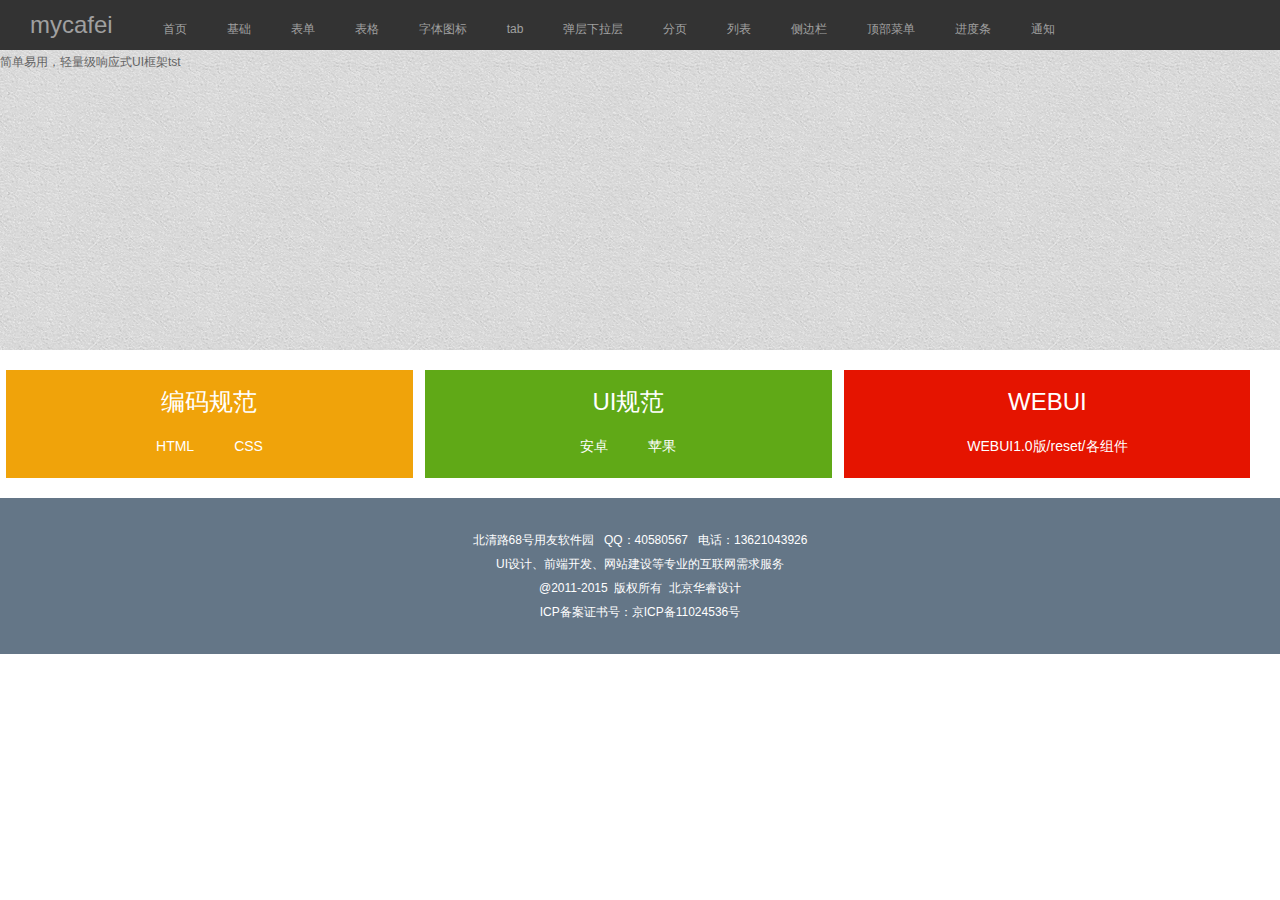
==== commit 57fb4680: "test" ====
--- a/index.htm
+++ b/index.htm
@@ -20,7 +20,7 @@
  <header data-load="header.htm" class="head"></header>
 <!-- banner -->
 <section class="my-banner">
-	简单易用，轻量级响应式UI框架
+	简单易用，轻量级响应式UI框架tst
 </section>
 <!-- cont -->
 <section class="wrap index-cont clearfix">
